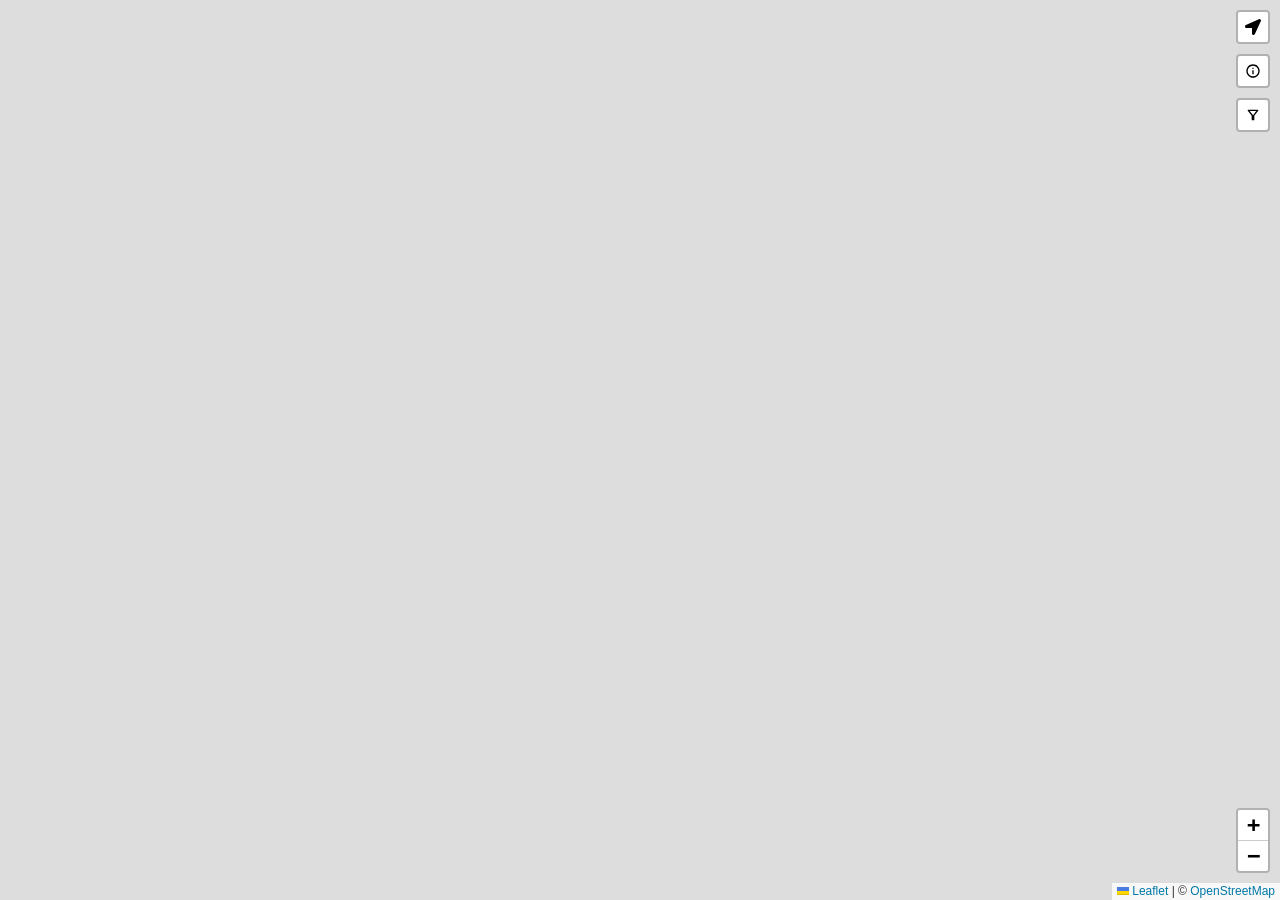
==== index.html @ c4b9c1c1 "location marker added" ====
<!DOCTYPE html>
<html lang="en">

<head>

    <meta charset="UTF-8">
    <meta name="viewport" content="width=device-width, initial-scale=1.0">
    <title>Direkt vom Hof!</title>

    <link rel="manifest" href="static/manifest.webmanifest" />


    <link rel="stylesheet" href="static/leaflet/leaflet.css" />
    <script src="static/leaflet/leaflet.js"></script>
    <link rel="stylesheet" href="static/main.css">


    <link rel="stylesheet" href="static/markercluster/dist/MarkerCluster.css" />
    <link rel="stylesheet" href="static/markercluster/dist/MarkerCluster.Default.css" />
    <script src="static/markercluster/dist/leaflet.markercluster-src.js"></script>

    <link rel="stylesheet" href="static/leaflet-locatecontrol/dist/L.Control.Locate.min.css" />
    <script src="static/leaflet-locatecontrol/dist/L.Control.Locate.min.js" charset="utf-8"></script>

</head>

<body>
    <div id="map"></div>
    <!-- Overlay background -->
    <div id="overlay" style="display: none;"></div>

    <!-- Filter Dialog -->
    <div id="filter-dialog" class="modal" style="display: none;">
        <div class="modal-content">
            <button class="close-btn" onclick="closeModal('filter-dialog')">&times;</button>
            <div id="filter-content"></div>
        </div>
    </div>

    <!-- Info Dialog -->
    <div id="info-dialog" class="modal" style="display: none;">
        <div class="modal-content">
            <button class="close-btn" onclick="closeModal('info-dialog')">&times;</button>
            <div id="info-content"></div>
        </div>
    </div>
    <script src="static/main.js"></script>
</body>

</html>
---- static/leaflet/leaflet.css ----
/* required styles */

.leaflet-pane,
.leaflet-tile,
.leaflet-marker-icon,
.leaflet-marker-shadow,
.leaflet-tile-container,
.leaflet-pane > svg,
.leaflet-pane > canvas,
.leaflet-zoom-box,
.leaflet-image-layer,
.leaflet-layer {
	position: absolute;
	left: 0;
	top: 0;
	}
.leaflet-container {
	overflow: hidden;
	}
.leaflet-tile,
.leaflet-marker-icon,
.leaflet-marker-shadow {
	-webkit-user-select: none;
	   -moz-user-select: none;
	        user-select: none;
	  -webkit-user-drag: none;
	}
/* Prevents IE11 from highlighting tiles in blue */
.leaflet-tile::selection {
	background: transparent;
}
/* Safari renders non-retina tile on retina better with this, but Chrome is worse */
.leaflet-safari .leaflet-tile {
	image-rendering: -webkit-optimize-contrast;
	}
/* hack that prevents hw layers "stretching" when loading new tiles */
.leaflet-safari .leaflet-tile-container {
	width: 1600px;
	height: 1600px;
	-webkit-transform-origin: 0 0;
	}
.leaflet-marker-icon,
.leaflet-marker-shadow {
	display: block;
	}
/* .leaflet-container svg: reset svg max-width decleration shipped in Joomla! (joomla.org) 3.x */
/* .leaflet-container img: map is broken in FF if you have max-width: 100% on tiles */
.leaflet-container .leaflet-overlay-pane svg {
	max-width: none !important;
	max-height: none !important;
	}
.leaflet-container .leaflet-marker-pane img,
.leaflet-container .leaflet-shadow-pane img,
.leaflet-container .leaflet-tile-pane img,
.leaflet-container img.leaflet-image-layer,
.leaflet-container .leaflet-tile {
	max-width: none !important;
	max-height: none !important;
	width: auto;
	padding: 0;
	}

.leaflet-container img.leaflet-tile {
	/* See: https://bugs.chromium.org/p/chromium/issues/detail?id=600120 */
	mix-blend-mode: plus-lighter;
}

.leaflet-container.leaflet-touch-zoom {
	-ms-touch-action: pan-x pan-y;
	touch-action: pan-x pan-y;
	}
.leaflet-container.leaflet-touch-drag {
	-ms-touch-action: pinch-zoom;
	/* Fallback for FF which doesn't support pinch-zoom */
	touch-action: none;
	touch-action: pinch-zoom;
}
.leaflet-container.leaflet-touch-drag.leaflet-touch-zoom {
	-ms-touch-action: none;
	touch-action: none;
}
.leaflet-container {
	-webkit-tap-highlight-color: transparent;
}
.leaflet-container a {
	-webkit-tap-highlight-color: rgba(51, 181, 229, 0.4);
}
.leaflet-tile {
	filter: inherit;
	visibility: hidden;
	}
.leaflet-tile-loaded {
	visibility: inherit;
	}
.leaflet-zoom-box {
	width: 0;
	height: 0;
	-moz-box-sizing: border-box;
	     box-sizing: border-box;
	z-index: 800;
	}
/* workaround for https://bugzilla.mozilla.org/show_bug.cgi?id=888319 */
.leaflet-overlay-pane svg {
	-moz-user-select: none;
	}

.leaflet-pane         { z-index: 400; }

.leaflet-tile-pane    { z-index: 200; }
.leaflet-overlay-pane { z-index: 400; }
.leaflet-shadow-pane  { z-index: 500; }
.leaflet-marker-pane  { z-index: 600; }
.leaflet-tooltip-pane   { z-index: 650; }
.leaflet-popup-pane   { z-index: 700; }

.leaflet-map-pane canvas { z-index: 100; }
.leaflet-map-pane svg    { z-index: 200; }

.leaflet-vml-shape {
	width: 1px;
	height: 1px;
	}
.lvml {
	behavior: url(#default#VML);
	display: inline-block;
	position: absolute;
	}


/* control positioning */

.leaflet-control {
	position: relative;
	z-index: 800;
	pointer-events: visiblePainted; /* IE 9-10 doesn't have auto */
	pointer-events: auto;
	}
.leaflet-top,
.leaflet-bottom {
	position: absolute;
	z-index: 1000;
	pointer-events: none;
	}
.leaflet-top {
	top: 0;
	}
.leaflet-right {
	right: 0;
	}
.leaflet-bottom {
	bottom: 0;
	}
.leaflet-left {
	left: 0;
	}
.leaflet-control {
	float: left;
	clear: both;
	}
.leaflet-right .leaflet-control {
	float: right;
	}
.leaflet-top .leaflet-control {
	margin-top: 10px;
	}
.leaflet-bottom .leaflet-control {
	margin-bottom: 10px;
	}
.leaflet-left .leaflet-control {
	margin-left: 10px;
	}
.leaflet-right .leaflet-control {
	margin-right: 10px;
	}


/* zoom and fade animations */

.leaflet-fade-anim .leaflet-popup {
	opacity: 0;
	-webkit-transition: opacity 0.2s linear;
	   -moz-transition: opacity 0.2s linear;
	        transition: opacity 0.2s linear;
	}
.leaflet-fade-anim .leaflet-map-pane .leaflet-popup {
	opacity: 1;
	}
.leaflet-zoom-animated {
	-webkit-transform-origin: 0 0;
	    -ms-transform-origin: 0 0;
	        transform-origin: 0 0;
	}
svg.leaflet-zoom-animated {
	will-change: transform;
}

.leaflet-zoom-anim .leaflet-zoom-animated {
	-webkit-transition: -webkit-transform 0.25s cubic-bezier(0,0,0.25,1);
	   -moz-transition:    -moz-transform 0.25s cubic-bezier(0,0,0.25,1);
	        transition:         transform 0.25s cubic-bezier(0,0,0.25,1);
	}
.leaflet-zoom-anim .leaflet-tile,
.leaflet-pan-anim .leaflet-tile {
	-webkit-transition: none;
	   -moz-transition: none;
	        transition: none;
	}

.leaflet-zoom-anim .leaflet-zoom-hide {
	visibility: hidden;
	}


/* cursors */

.leaflet-interactive {
	cursor: pointer;
	}
.leaflet-grab {
	cursor: -webkit-grab;
	cursor:    -moz-grab;
	cursor:         grab;
	}
.leaflet-crosshair,
.leaflet-crosshair .leaflet-interactive {
	cursor: crosshair;
	}
.leaflet-popup-pane,
.leaflet-control {
	cursor: auto;
	}
.leaflet-dragging .leaflet-grab,
.leaflet-dragging .leaflet-grab .leaflet-interactive,
.leaflet-dragging .leaflet-marker-draggable {
	cursor: move;
	cursor: -webkit-grabbing;
	cursor:    -moz-grabbing;
	cursor:         grabbing;
	}

/* marker & overlays interactivity */
.leaflet-marker-icon,
.leaflet-marker-shadow,
.leaflet-image-layer,
.leaflet-pane > svg path,
.leaflet-tile-container {
	pointer-events: none;
	}

.leaflet-marker-icon.leaflet-interactive,
.leaflet-image-layer.leaflet-interactive,
.leaflet-pane > svg path.leaflet-interactive,
svg.leaflet-image-layer.leaflet-interactive path {
	pointer-events: visiblePainted; /* IE 9-10 doesn't have auto */
	pointer-events: auto;
	}

/* visual tweaks */

.leaflet-container {
	background: #ddd;
	outline-offset: 1px;
	}
.leaflet-container a {
	color: #0078A8;
	}
.leaflet-zoom-box {
	border: 2px dotted #38f;
	background: rgba(255,255,255,0.5);
	}


/* general typography */
.leaflet-container {
	font-family: "Helvetica Neue", Arial, Helvetica, sans-serif;
	font-size: 12px;
	font-size: 0.75rem;
	line-height: 1.5;
	}


/* general toolbar styles */

.leaflet-bar {
	box-shadow: 0 1px 5px rgba(0,0,0,0.65);
	border-radius: 4px;
	}
.leaflet-bar a {
	background-color: #fff;
	border-bottom: 1px solid #ccc;
	width: 26px;
	height: 26px;
	line-height: 26px;
	display: block;
	text-align: center;
	text-decoration: none;
	color: black;
	}
.leaflet-bar a,
.leaflet-control-layers-toggle {
	background-position: 50% 50%;
	background-repeat: no-repeat;
	display: block;
	}
.leaflet-bar a:hover,
.leaflet-bar a:focus {
	background-color: #f4f4f4;
	}
.leaflet-bar a:first-child {
	border-top-left-radius: 4px;
	border-top-right-radius: 4px;
	}
.leaflet-bar a:last-child {
	border-bottom-left-radius: 4px;
	border-bottom-right-radius: 4px;
	border-bottom: none;
	}
.leaflet-bar a.leaflet-disabled {
	cursor: default;
	background-color: #f4f4f4;
	color: #bbb;
	}

.leaflet-touch .leaflet-bar a {
	width: 30px;
	height: 30px;
	line-height: 30px;
	}
.leaflet-touch .leaflet-bar a:first-child {
	border-top-left-radius: 2px;
	border-top-right-radius: 2px;
	}
.leaflet-touch .leaflet-bar a:last-child {
	border-bottom-left-radius: 2px;
	border-bottom-right-radius: 2px;
	}

/* zoom control */

.leaflet-control-zoom-in,
.leaflet-control-zoom-out {
	font: bold 18px 'Lucida Console', Monaco, monospace;
	text-indent: 1px;
	}

.leaflet-touch .leaflet-control-zoom-in, .leaflet-touch .leaflet-control-zoom-out  {
	font-size: 22px;
	}


/* layers control */

.leaflet-control-layers {
	box-shadow: 0 1px 5px rgba(0,0,0,0.4);
	background: #fff;
	border-radius: 5px;
	}
.leaflet-control-layers-toggle {
	background-image: url(images/layers.png);
	width: 36px;
	height: 36px;
	}
.leaflet-retina .leaflet-control-layers-toggle {
	background-image: url(images/layers-2x.png);
	background-size: 26px 26px;
	}
.leaflet-touch .leaflet-control-layers-toggle {
	width: 44px;
	height: 44px;
	}
.leaflet-control-layers .leaflet-control-layers-list,
.leaflet-control-layers-expanded .leaflet-control-layers-toggle {
	display: none;
	}
.leaflet-control-layers-expanded .leaflet-control-layers-list {
	display: block;
	position: relative;
	}
.leaflet-control-layers-expanded {
	padding: 6px 10px 6px 6px;
	color: #333;
	background: #fff;
	}
.leaflet-control-layers-scrollbar {
	overflow-y: scroll;
	overflow-x: hidden;
	padding-right: 5px;
	}
.leaflet-control-layers-selector {
	margin-top: 2px;
	position: relative;
	top: 1px;
	}
.leaflet-control-layers label {
	display: block;
	font-size: 13px;
	font-size: 1.08333em;
	}
.leaflet-control-layers-separator {
	height: 0;
	border-top: 1px solid #ddd;
	margin: 5px -10px 5px -6px;
	}

/* Default icon URLs */
.leaflet-default-icon-path { /* used only in path-guessing heuristic, see L.Icon.Default */
	background-image: url(images/marker-icon.png);
	}


/* attribution and scale controls */

.leaflet-container .leaflet-control-attribution {
	background: #fff;
	background: rgba(255, 255, 255, 0.8);
	margin: 0;
	}
.leaflet-control-attribution,
.leaflet-control-scale-line {
	padding: 0 5px;
	color: #333;
	line-height: 1.4;
	}
.leaflet-control-attribution a {
	text-decoration: none;
	}
.leaflet-control-attribution a:hover,
.leaflet-control-attribution a:focus {
	text-decoration: underline;
	}
.leaflet-attribution-flag {
	display: inline !important;
	vertical-align: baseline !important;
	width: 1em;
	height: 0.6669em;
	}
.leaflet-left .leaflet-control-scale {
	margin-left: 5px;
	}
.leaflet-bottom .leaflet-control-scale {
	margin-bottom: 5px;
	}
.leaflet-control-scale-line {
	border: 2px solid #777;
	border-top: none;
	line-height: 1.1;
	padding: 2px 5px 1px;
	white-space: nowrap;
	-moz-box-sizing: border-box;
	     box-sizing: border-box;
	background: rgba(255, 255, 255, 0.8);
	text-shadow: 1px 1px #fff;
	}
.leaflet-control-scale-line:not(:first-child) {
	border-top: 2px solid #777;
	border-bottom: none;
	margin-top: -2px;
	}
.leaflet-control-scale-line:not(:first-child):not(:last-child) {
	border-bottom: 2px solid #777;
	}

.leaflet-touch .leaflet-control-attribution,
.leaflet-touch .leaflet-control-layers,
.leaflet-touch .leaflet-bar {
	box-shadow: none;
	}
.leaflet-touch .leaflet-control-layers,
.leaflet-touch .leaflet-bar {
	border: 2px solid rgba(0,0,0,0.2);
	background-clip: padding-box;
	}


/* popup */

.leaflet-popup {
	position: absolute;
	text-align: center;
	margin-bottom: 20px;
	}
.leaflet-popup-content-wrapper {
	padding: 1px;
	text-align: left;
	border-radius: 12px;
	}
.leaflet-popup-content {
	margin: 13px 24px 13px 20px;
	line-height: 1.3;
	font-size: 13px;
	font-size: 1.08333em;
	min-height: 1px;
	}
.leaflet-popup-content p {
	margin: 17px 0;
	margin: 1.3em 0;
	}
.leaflet-popup-tip-container {
	width: 40px;
	height: 20px;
	position: absolute;
	left: 50%;
	margin-top: -1px;
	margin-left: -20px;
	overflow: hidden;
	pointer-events: none;
	}
.leaflet-popup-tip {
	width: 17px;
	height: 17px;
	padding: 1px;

	margin: -10px auto 0;
	pointer-events: auto;

	-webkit-transform: rotate(45deg);
	   -moz-transform: rotate(45deg);
	    -ms-transform: rotate(45deg);
	        transform: rotate(45deg);
	}
.leaflet-popup-content-wrapper,
.leaflet-popup-tip {
	background: white;
	color: #333;
	box-shadow: 0 3px 14px rgba(0,0,0,0.4);
	}
.leaflet-container a.leaflet-popup-close-button {
	position: absolute;
	top: 0;
	right: 0;
	border: none;
	text-align: center;
	width: 24px;
	height: 24px;
	font: 16px/24px Tahoma, Verdana, sans-serif;
	color: #757575;
	text-decoration: none;
	background: transparent;
	}
.leaflet-container a.leaflet-popup-close-button:hover,
.leaflet-container a.leaflet-popup-close-button:focus {
	color: #585858;
	}
.leaflet-popup-scrolled {
	overflow: auto;
	}

.leaflet-oldie .leaflet-popup-content-wrapper {
	-ms-zoom: 1;
	}
.leaflet-oldie .leaflet-popup-tip {
	width: 24px;
	margin: 0 auto;

	-ms-filter: "progid:DXImageTransform.Microsoft.Matrix(M11=0.70710678, M12=0.70710678, M21=-0.70710678, M22=0.70710678)";
	filter: progid:DXImageTransform.Microsoft.Matrix(M11=0.70710678, M12=0.70710678, M21=-0.70710678, M22=0.70710678);
	}

.leaflet-oldie .leaflet-control-zoom,
.leaflet-oldie .leaflet-control-layers,
.leaflet-oldie .leaflet-popup-content-wrapper,
.leaflet-oldie .leaflet-popup-tip {
	border: 1px solid #999;
	}


/* div icon */

.leaflet-div-icon {
	background: #fff;
	border: 1px solid #666;
	}


/* Tooltip */
/* Base styles for the element that has a tooltip */
.leaflet-tooltip {
	position: absolute;
	padding: 6px;
	background-color: #fff;
	border: 1px solid #fff;
	border-radius: 3px;
	color: #222;
	white-space: nowrap;
	-webkit-user-select: none;
	-moz-user-select: none;
	-ms-user-select: none;
	user-select: none;
	pointer-events: none;
	box-shadow: 0 1px 3px rgba(0,0,0,0.4);
	}
.leaflet-tooltip.leaflet-interactive {
	cursor: pointer;
	pointer-events: auto;
	}
.leaflet-tooltip-top:before,
.leaflet-tooltip-bottom:before,
.leaflet-tooltip-left:before,
.leaflet-tooltip-right:before {
	position: absolute;
	pointer-events: none;
	border: 6px solid transparent;
	background: transparent;
	content: "";
	}

/* Directions */

.leaflet-tooltip-bottom {
	margin-top: 6px;
}
.leaflet-tooltip-top {
	margin-top: -6px;
}
.leaflet-tooltip-bottom:before,
.leaflet-tooltip-top:before {
	left: 50%;
	margin-left: -6px;
	}
.leaflet-tooltip-top:before {
	bottom: 0;
	margin-bottom: -12px;
	border-top-color: #fff;
	}
.leaflet-tooltip-bottom:before {
	top: 0;
	margin-top: -12px;
	margin-left: -6px;
	border-bottom-color: #fff;
	}
.leaflet-tooltip-left {
	margin-left: -6px;
}
.leaflet-tooltip-right {
	margin-left: 6px;
}
.leaflet-tooltip-left:before,
.leaflet-tooltip-right:before {
	top: 50%;
	margin-top: -6px;
	}
.leaflet-tooltip-left:before {
	right: 0;
	margin-right: -12px;
	border-left-color: #fff;
	}
.leaflet-tooltip-right:before {
	left: 0;
	margin-left: -12px;
	border-right-color: #fff;
	}

/* Printing */

@media print {
	/* Prevent printers from removing background-images of controls. */
	.leaflet-control {
		-webkit-print-color-adjust: exact;
		print-color-adjust: exact;
		}
	}
---- static/main.css ----
body {
    padding: 0;
    margin: 0;
}

html,
body,
#map {
    z-index: 0;
    height: 100%;
    width: 100%;
}

/* Overlay for background */
#overlay {
    position: fixed;
    top: 0;
    left: 0;
    width: 100%;
    height: 100%;
    background: rgba(0, 0, 0, 0.5);
    z-index: 999;
}

/* Modal styling */
.modal {
    position: fixed;
    top: 50%;
    left: 50%;
    transform: translate(-50%, -50%);
    background: #fff;
    z-index: 1000;
    border-radius: 8px;
    padding: 20px;
    width: 300px;
    box-shadow: 0 2px 10px rgba(0,0,0,0.3);
}

/* Modal content wrapper */
.modal-content {
    position: relative;
}

/* Close button */
.close-btn {
    position: absolute;
    top: 5px;
    right: 10px;
    border: none;
    background: transparent;
    font-size: 20px;
    cursor: pointer;
}
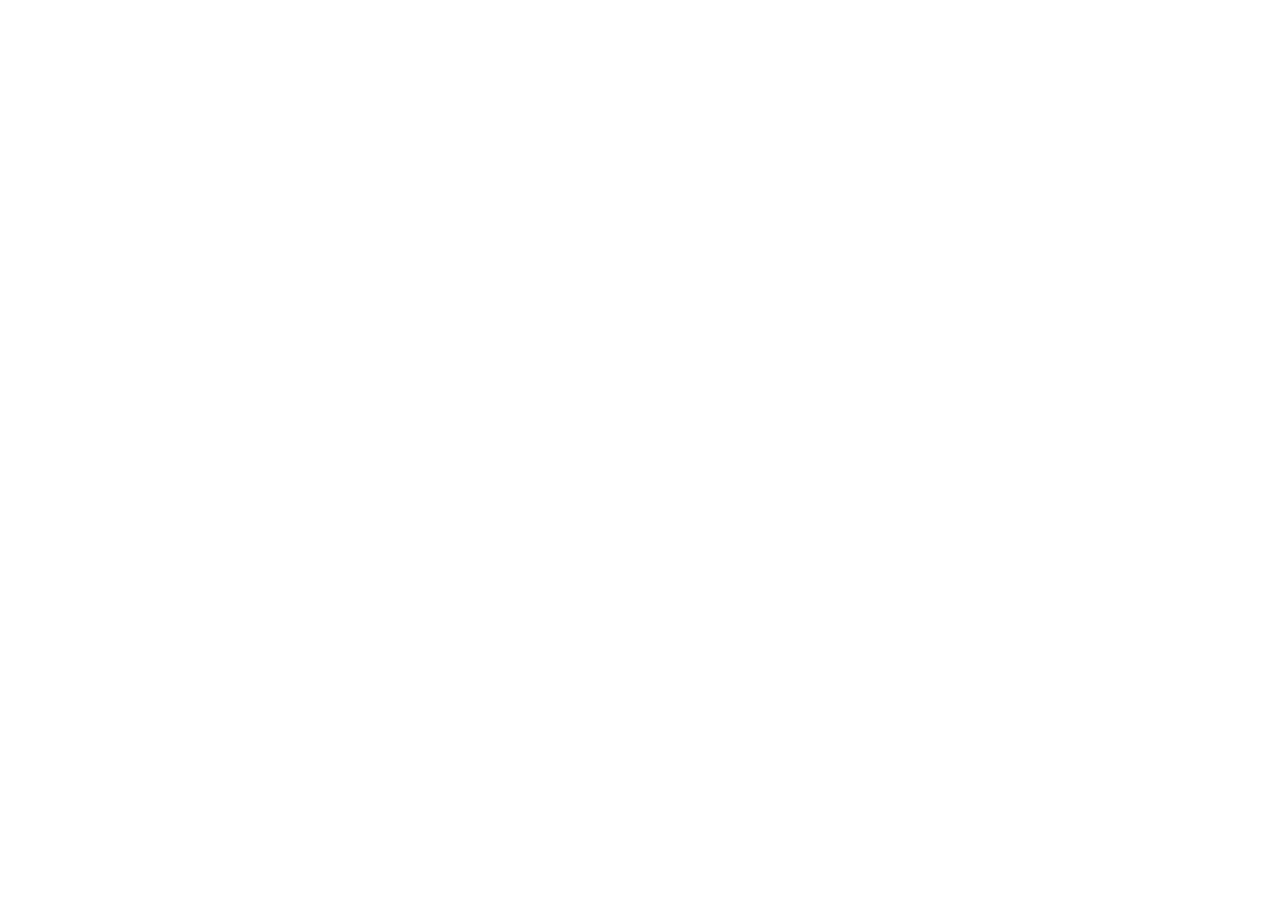
==== commit 5f449985: "change to cdn for js packages" ====
--- a/index.html
+++ b/index.html
@@ -2,49 +2,68 @@
 <html lang="en">
 
 <head>
-
     <meta charset="UTF-8">
     <meta name="viewport" content="width=device-width, initial-scale=1.0">
+    <meta name="description" content="Direkt vom Hof – Finde regionale Bauernhöfe und Hofläden in deiner Nähe. Interaktive Karte für frische, lokale Produkte.">
     <title>Direkt vom Hof!</title>
-
+    
     <link rel="manifest" href="static/manifest.webmanifest" />
 
+    <!-- Leaflet from CDN -->
+    <link rel="stylesheet" href="https://unpkg.com/leaflet@1.9.4/dist/leaflet.css" crossorigin="" />
+    <script src="https://unpkg.com/leaflet@1.9.4/dist/leaflet.js" crossorigin=""></script>
 
-    <link rel="stylesheet" href="static/leaflet/leaflet.css" />
-    <script src="static/leaflet/leaflet.js"></script>
+    <!-- MarkerCluster from CDN -->
+    <link rel="stylesheet" href="https://unpkg.com/leaflet.markercluster@1.5.3/dist/MarkerCluster.css" />
+    <link rel="stylesheet" href="https://unpkg.com/leaflet.markercluster@1.5.3/dist/MarkerCluster.Default.css" />
+    <script src="https://unpkg.com/leaflet.markercluster@1.5.3/dist/leaflet.markercluster-src.js"></script>
+
+    <!-- Locate Control from CDN -->
+    <link rel="stylesheet" href="https://unpkg.com/leaflet.locatecontrol@0.84/dist/L.Control.Locate.min.css" />
+    <script src="https://unpkg.com/leaflet.locatecontrol@0.84/dist/L.Control.Locate.min.js" charset="utf-8"></script>
+
+    <!-- Your local stylesheet -->
     <link rel="stylesheet" href="static/main.css">
-
-
-    <link rel="stylesheet" href="static/markercluster/dist/MarkerCluster.css" />
-    <link rel="stylesheet" href="static/markercluster/dist/MarkerCluster.Default.css" />
-    <script src="static/markercluster/dist/leaflet.markercluster-src.js"></script>
-
-    <link rel="stylesheet" href="static/leaflet-locatecontrol/dist/L.Control.Locate.min.css" />
-    <script src="static/leaflet-locatecontrol/dist/L.Control.Locate.min.js" charset="utf-8"></script>
-
 </head>
 
 <body>
     <div id="map"></div>
-    <!-- Overlay background -->
     <div id="overlay" style="display: none;"></div>
 
-    <!-- Filter Dialog -->
     <div id="filter-dialog" class="modal" style="display: none;">
         <div class="modal-content">
-            <button class="close-btn" onclick="closeModal('filter-dialog')">&times;</button>
-            <div id="filter-content"></div>
+            <div class="modal-header">
+                <h2>Filter anwenden</h2>
+                <p>Wähle Kriterien aus, um die Karte nach deinen Interessen zu filtern.</p>
+            </div>
+            <div class="modal-body">
+                <div id="filter-content"></div>
+            </div>
+            <div class="modal-actions">
+                <button class="close-btn" onclick="closeModal('filter-dialog')">&times; Schließen</button>
+            </div>
         </div>
     </div>
 
-    <!-- Info Dialog -->
     <div id="info-dialog" class="modal" style="display: none;">
         <div class="modal-content">
-            <button class="close-btn" onclick="closeModal('info-dialog')">&times;</button>
-            <div id="info-content"></div>
+            <div class="modal-header">
+                <h2>Über diese Anwendung</h2>
+                <p>Informationen zur Nutzung und zum geladenen Datensatz.</p>
+            </div>
+            <div class="modal-body">
+                <div id="info-content">
+                    <!-- Filled dynamically with JS -->
+                </div>
+            </div>
+            <div class="modal-actions">
+                <button class="close-btn" onclick="closeModal('info-dialog')">&times; Schließen</button>
+            </div>
         </div>
     </div>
+
+    <!-- Your local script -->
     <script src="static/main.js"></script>
 </body>
 
-</html>+</html>
--- a/static/main.css
+++ b/static/main.css
@@ -22,7 +22,6 @@
     z-index: 999;
 }
 
-/* Modal styling */
 .modal {
     position: fixed;
     top: 50%;
@@ -31,23 +30,90 @@
     background: #fff;
     z-index: 1000;
     border-radius: 8px;
-    padding: 20px;
-    width: 300px;
     box-shadow: 0 2px 10px rgba(0,0,0,0.3);
+    width: 90%;
+    max-width: 600px;
+    max-height: 90vh;
+    overflow-y: auto;
 }
 
-/* Modal content wrapper */
-.modal-content {
-    position: relative;
+/* Better sizing on larger screens */
+@media (min-width: 768px) {
+    .modal {
+        width: 70%;
+        max-width: 600px;
+    }
 }
 
-/* Close button */
+@media (min-width: 1024px) {
+    .modal {
+        width: 50%;
+        max-width: 700px;
+    }
+}
+
+/* Modal content layout */
+.modal-content {
+    display: flex;
+    flex-direction: column;
+}
+
+/* Modal body */
+.modal-body {
+    padding: 16px;
+    flex-grow: 1;
+}
+
+/* Modal actions (footer) */
+.modal-actions {
+    border-top: 1px solid #ddd;
+    padding: 10px 16px;
+    display: flex;
+    justify-content: flex-end;
+    background-color: #f9f9f9;
+}
+
+/* Updated close button */
 .close-btn {
-    position: absolute;
-    top: 5px;
-    right: 10px;
     border: none;
-    background: transparent;
-    font-size: 20px;
+    background: #e74c3c;
+    color: white;
+    font-size: 14px;
+    padding: 6px 12px;
+    border-radius: 4px;
     cursor: pointer;
+    transition: background 0.3s;
 }
+
+.close-btn:hover {
+    background: #c0392b;
+}
+
+
+.modal-header {
+    border-bottom: 1px solid #ddd;
+    padding: 12px 16px 0;
+}
+
+.modal-header h2 {
+    margin: 0;
+    font-size: 18px;
+    color: #333;
+}
+
+.modal-header p {
+    margin: 6px 0 12px;
+    font-size: 14px;
+    color: #666;
+}
+
+.popup-content h3 {
+    margin: 0 0 8px;
+    font-size: 16px;
+    color: #2c3e50;
+}
+
+.popup-content p {
+    margin: 4px 0;
+    font-size: 14px;
+}
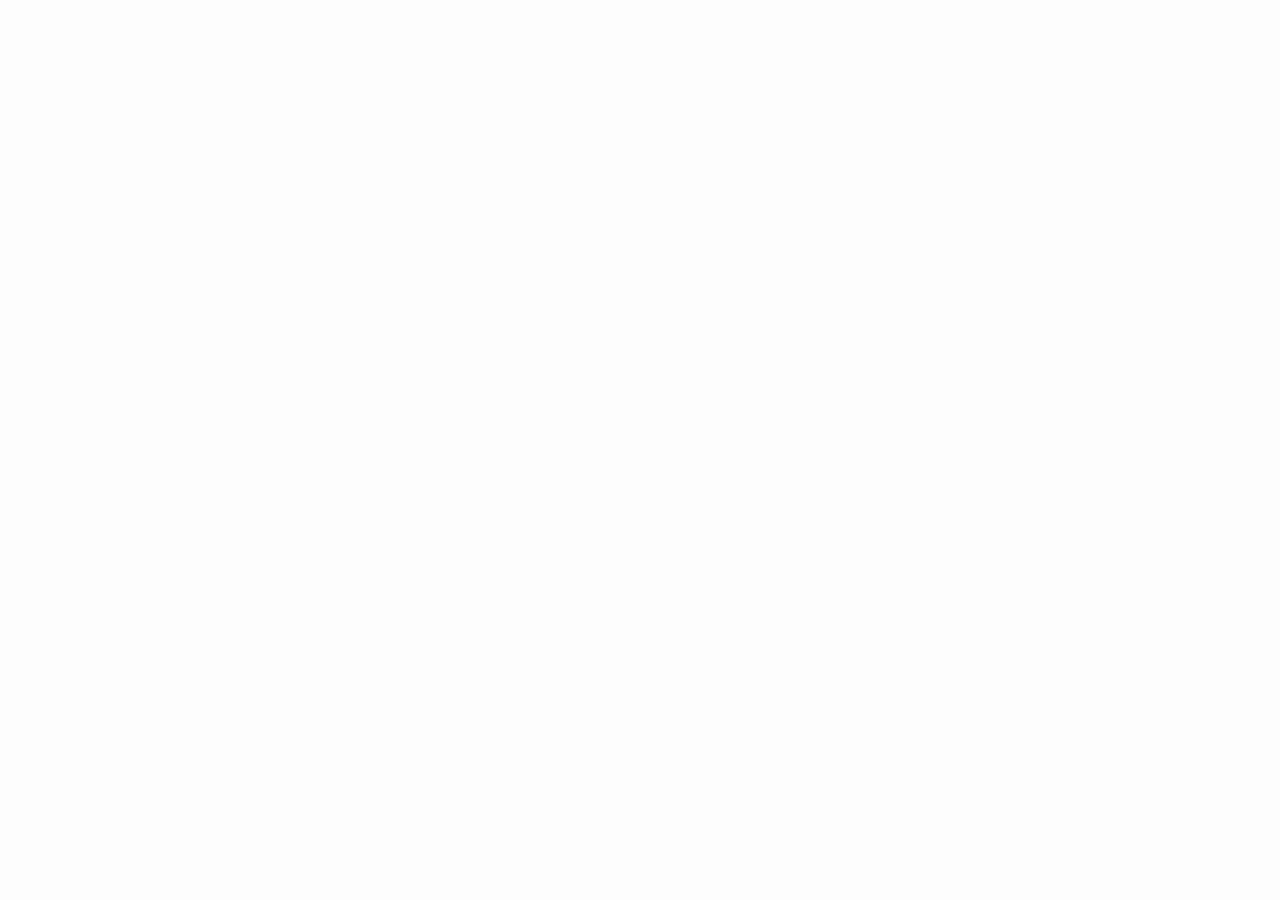
==== commit 1d5684ef: "added some nice text" ====
--- a/index.html
+++ b/index.html
@@ -4,9 +4,11 @@
 <head>
     <meta charset="UTF-8">
     <meta name="viewport" content="width=device-width, initial-scale=1.0">
-    <meta name="description" content="Direkt vom Hof – Finde regionale Bauernhöfe und Hofläden in deiner Nähe. Interaktive Karte für frische, lokale Produkte.">
+    <meta name="description"
+        content="Direkt vom Hof – Finde regionale Bauernhöfe und Hofläden in deiner Nähe. Interaktive Karte für frische, lokale Produkte.">
     <title>Direkt vom Hof!</title>
-    
+    <link rel="icon" href="static/favicon.png" type="image/x-icon">
+
     <link rel="manifest" href="static/manifest.webmanifest" />
 
     <!-- Leaflet from CDN -->
@@ -48,22 +50,30 @@
     <div id="info-dialog" class="modal" style="display: none;">
         <div class="modal-content">
             <div class="modal-header">
-                <h2>Über diese Anwendung</h2>
-                <p>Informationen zur Nutzung und zum geladenen Datensatz.</p>
+                <h2>Informationen</h2>
             </div>
             <div class="modal-body">
-                <div id="info-content">
-                    <!-- Filled dynamically with JS -->
+                <p>Diese Anwendung nutzt offene Geodaten von <a href="https://www.openstreetmap.org/"
+                        target="_blank">OpenStreetMap</a>.</p>
+                <div id="info-content-stats">
+
                 </div>
+                <p>Datenquelle: © <a href="https://www.openstreetmap.org/copyright"
+                        target="_blank">OpenStreetMap-Mitwirkende</a>, lizenziert unter der <a
+                        href="https://opendatacommons.org/licenses/odbl/" target="_blank">Open Database License
+                        (ODbL)</a>.</p>
+                <p>Weitere Informationen findest du auf <a href="infos.html" target="_blank">https://direkt-vom-hof.ch/infos.html</a>.</p>
+                    
             </div>
             <div class="modal-actions">
-                <button class="close-btn" onclick="closeModal('info-dialog')">&times; Schließen</button>
+                <button class="close-btn" onclick="closeModal('info-dialog')">✖ Schliesen</button>
             </div>
         </div>
     </div>
+
 
     <!-- Your local script -->
     <script src="static/main.js"></script>
 </body>
 
-</html>
+</html>
--- a/static/main.css
+++ b/static/main.css
@@ -1,7 +1,27 @@
 body {
     padding: 0;
     margin: 0;
+    font-family: sans-serif;
+    line-height: 1.6;
+    background-color: #fdfdfd;
+    color: #222;
 }
+
+h1,
+h2 {
+    color: #2a2a2a;
+}
+
+a {
+    color: #0077cc;
+    text-decoration: none;
+}
+
+a:hover {
+    text-decoration: underline;
+}
+
+
 
 html,
 body,
@@ -30,7 +50,7 @@
     background: #fff;
     z-index: 1000;
     border-radius: 8px;
-    box-shadow: 0 2px 10px rgba(0,0,0,0.3);
+    box-shadow: 0 2px 10px rgba(0, 0, 0, 0.3);
     width: 90%;
     max-width: 600px;
     max-height: 90vh;
@@ -116,4 +136,4 @@
 .popup-content p {
     margin: 4px 0;
     font-size: 14px;
-}
+}
